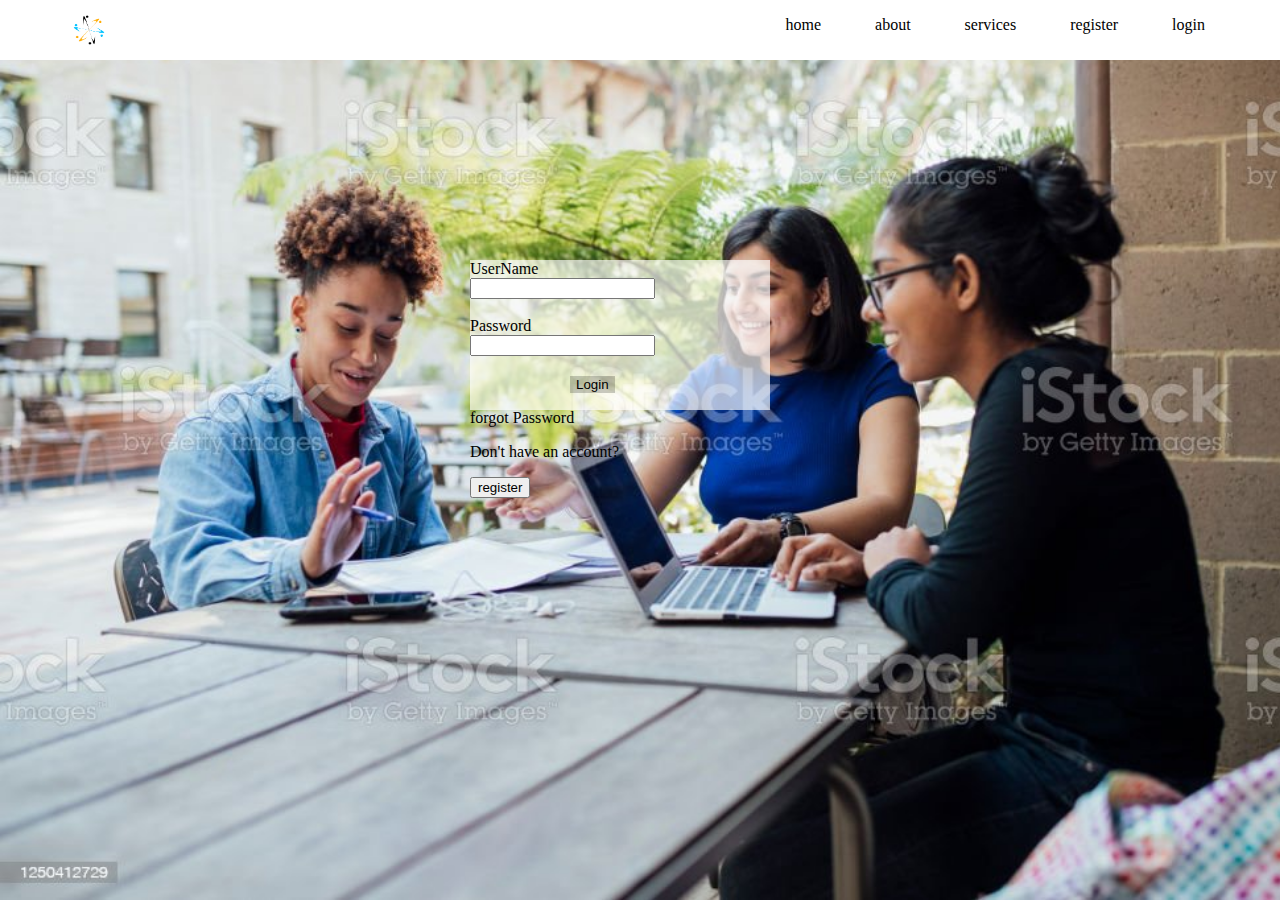
==== login.html @ 7c129ee1 "This is a massage" ====
<!DOCTYPE html>
<html lang="en">
<head>
    <meta charset="UTF-8">
    <meta http-equiv="X-UA-Compatible" content="IE=edge">
    <meta name="viewport" content="width=device-width, initial-scale=1.0">
    <title>TASK MANAGERMENT</title>
    <link rel="stylesheet" href="login.css" />
</head>
<body>
    <div class="container">
        <div class="nav-bar">
            <img src="./images/image_logo2-removebg-preview.png"/>
        
    <ol>
          <a href="home">home</a>
          <a href="about">about</a>
          <a href="services">services</a>
          <a href="register">register</a>
          <a href="login">login</a>

      
        </ol>
    
    </div>

    <div class="parabutton">
      <div class="box">
        <div class="input">
      <div>
        <label for=""> UserName</label>
        <input class="formm"type="text" />
      </div><br>
      <div>
        <label for=""> Password</label>
        <input class="formm" type="text" />
      </div>
      <div class="button">
        <button>Login</button>
      </div>
      
      <div class="text">
        <p> forgot Password</p>
      </div>

  <div class="text2">
    <div class="text">
        <p> Don't have an account?</p>
      </div>
      <div class="button3">
        <button>register</button>
      </div>

</div>

    </div>
    

      

        

              
              

                





              </div>


    


    </div>
    
</body>
</html>
---- login.css ----
html,body{
    margin: 0px;
    padding: 0px;
}
.container{
    background-image:url(./images/images.jpg) ;
    background-size: cover;
    height: 100vh;
}
.nav-bar{
    background-color: white;
    display: flex;
    justify-content: space-between;
    padding-left: 50px;
    padding-right: 50px;
    height:60px;
}
.nav-bar ol a{
    background-color: white;
    text-decoration: none;
     padding: 5px;
    color: black;
     margin: 20px; 
}

.parabutton{
    /* text-align: center; */
     /* margin-left: px;  */
    margin-top: 200px;
    margin-left: 470px;

    
}

.box{
    background-color: rgba(255, 255, 255, 0.672);
    height: 150px;
    width:300px ;
}
.button button{
    margin-top: 20px;
    margin-left: 100px;
    background-color:rgba(0,0,0,0.2) ;
    border: none;
}
.input{
    width: 200px;
    padding: 0px;
}
/* .input .formm{
    margin-top: 5px;
    padding: 5px;
    height: 40px;
    width: 300px; */
}
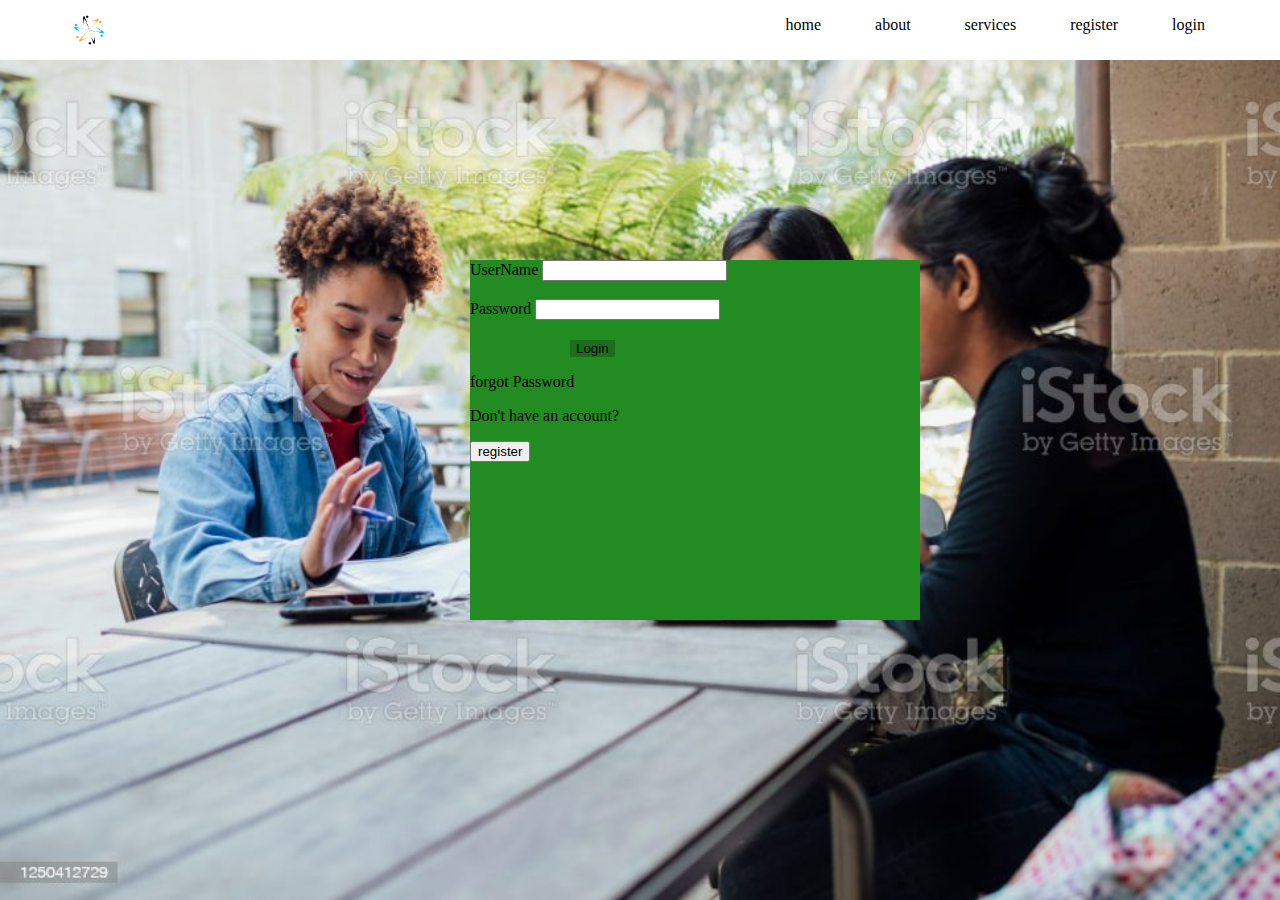
==== commit ac085c35: "message" ====
--- a/login.html
+++ b/login.html
@@ -25,43 +25,43 @@
     </div>
 
     <div class="parabutton">
-      <div class="box">
-        <div class="input">
+      <div class="table">
+      
+        <div input>
       <div>
         <label for=""> UserName</label>
-        <input class="formm"type="text" />
+        <input type="text" />
       </div><br>
       <div>
         <label for=""> Password</label>
-        <input class="formm" type="text" />
+        <input type="text" />
       </div>
-      <div class="button">
-        <button>Login</button>
-      </div>
-      
-      <div class="text">
-        <p> forgot Password</p>
-      </div>
-
-  <div class="text2">
-    <div class="text">
-        <p> Don't have an account?</p>
-      </div>
-      <div class="button3">
-        <button>register</button>
-      </div>
-
-</div>
-
     </div>
-    
-
-      
-
         
 
               
+              <div class="button">
+                <button>Login</button>
+              </div>
+            
+            
+
               
+
+                <div class="text">
+                    <p> forgot Password</p>
+                  </div>
+
+              <div class="text2">
+                <div class="text">
+                    <p> Don't have an account?</p>
+                  </div>
+                  <div class="button3">
+                    <button>register</button>
+                  </div>
+                </div>
+      </div>
+
 
                 
 
--- a/login.css
+++ b/login.css
@@ -35,7 +35,7 @@
 .box{
     background-color: rgba(255, 255, 255, 0.672);
     height: 150px;
-    width:300px ;
+    width: 609px;
 }
 .button button{
     margin-top: 20px;
@@ -44,12 +44,12 @@
     border: none;
 }
 .input{
-    width: 200px;
+    width: 20px;
     padding: 0px;
 }
-/* .input .formm{
-    margin-top: 5px;
-    padding: 5px;
-    height: 40px;
-    width: 300px; */
+.table{
+    background-color: forestgreen;
+    
+    width: 50vh;
+    height: 40vh;
 }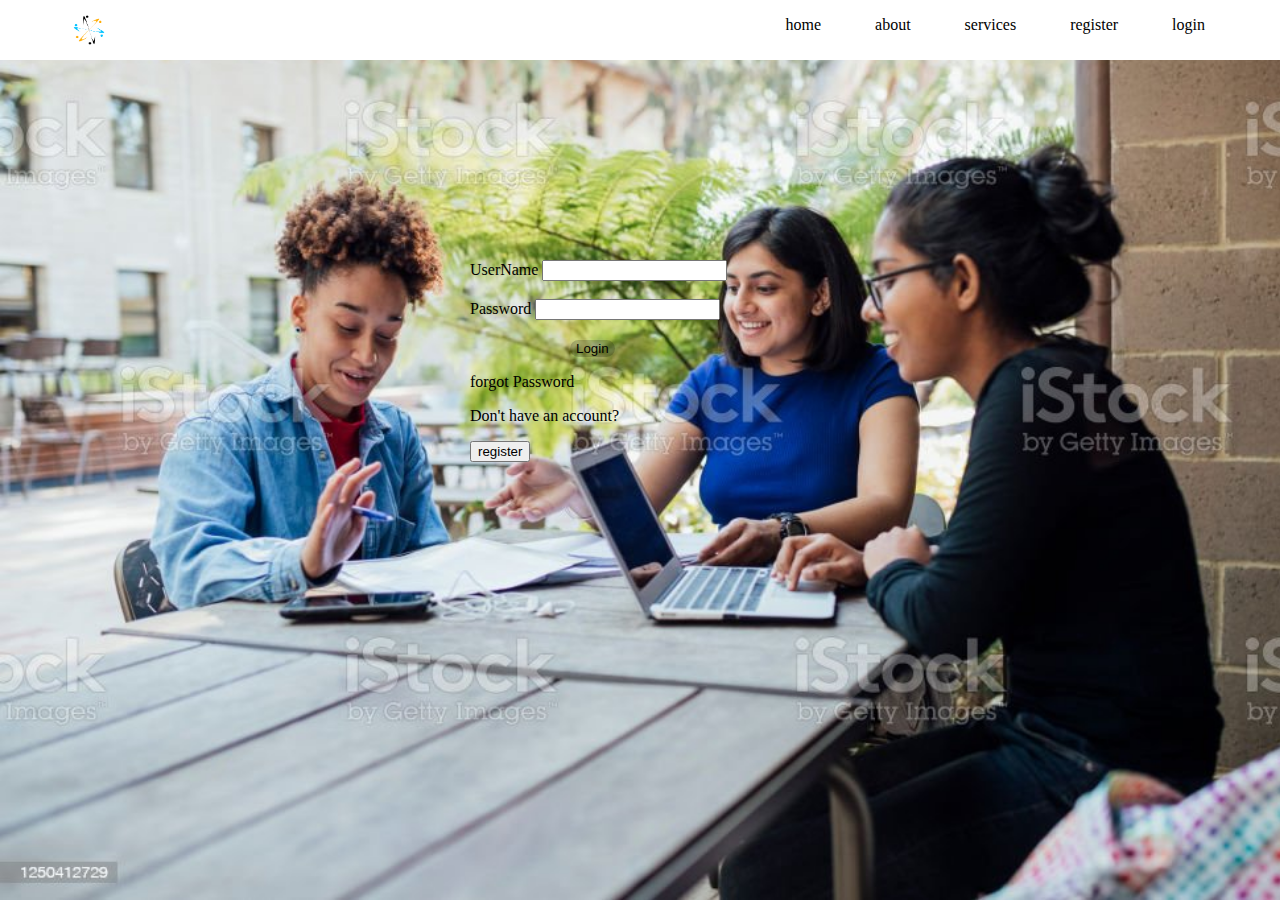
==== commit 5d233934: "this is another commit" ====
--- a/login.html
+++ b/login.html
@@ -39,10 +39,11 @@
     </div>
         
 
-              
+    <form action="dashboard.html">
               <div class="button">
                 <button>Login</button>
               </div>
+    </form>
             
             
 
@@ -56,9 +57,11 @@
                 <div class="text">
                     <p> Don't have an account?</p>
                   </div>
+                  <form action="register.html">
                   <div class="button3">
                     <button>register</button>
                   </div>
+                </form>
                 </div>
       </div>
 
--- a/login.css
+++ b/login.css
@@ -42,14 +42,14 @@
     margin-left: 100px;
     background-color:rgba(0,0,0,0.2) ;
     border: none;
+    border-radius: 40px;
 }
 .input{
     width: 20px;
     padding: 0px;
 }
 .table{
-    background-color: forestgreen;
-    
     width: 50vh;
     height: 40vh;
+    
 }